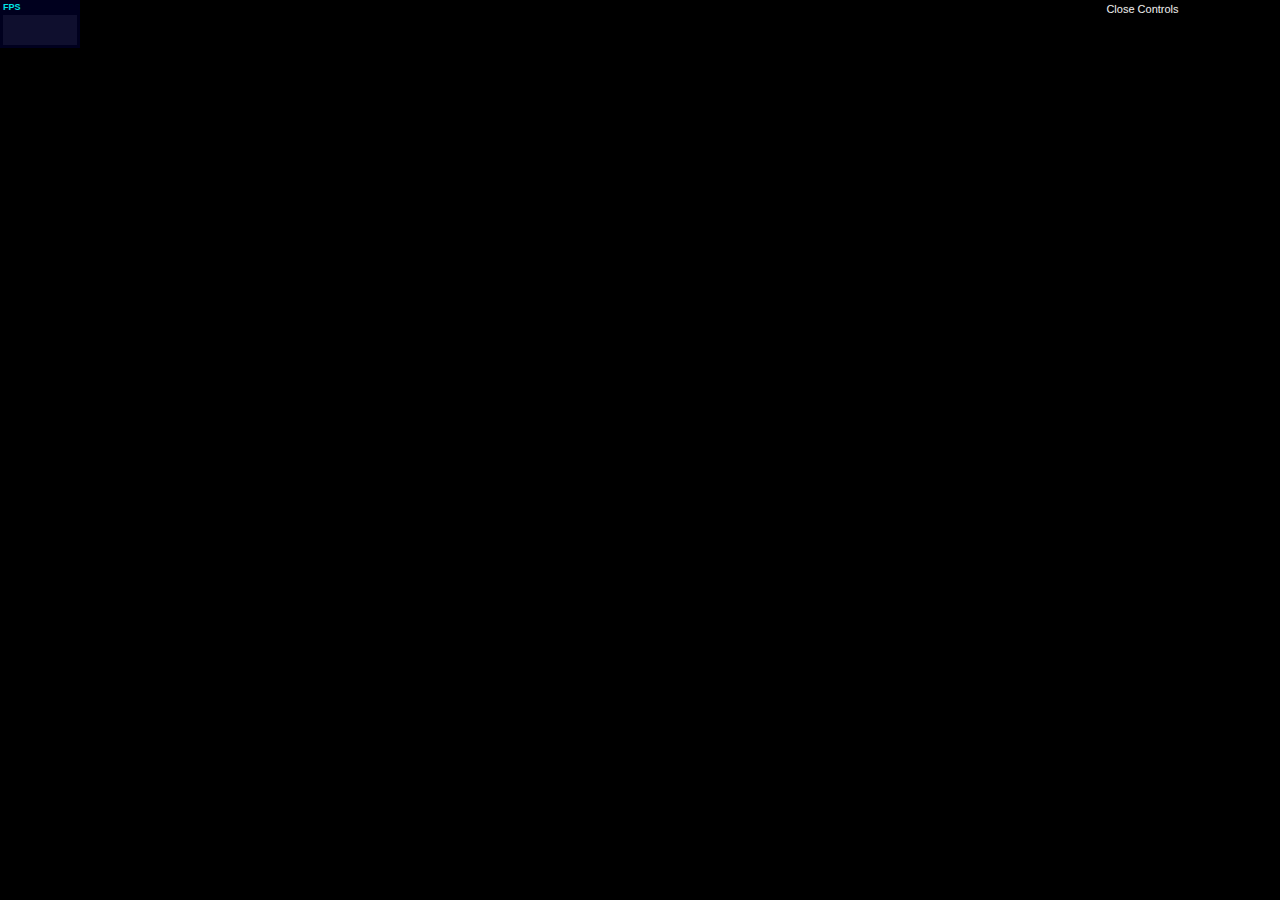
==== Main/05-fly-controls-camera.html @ 15e58cd2 "First commit" ====
<!DOCTYPE html>

<html>

<head>
    <title>Example 09.05 - Fly controls </title>
    <script type="text/javascript" src="../libs/three.js"></script>
    <script type="text/javascript" src="../libs/OBJLoader.js"></script>
    <script type="text/javascript" src="../libs/MTLLoader.js"></script>
    <script type="text/javascript" src="../libs/OBJMTLLoader.js"></script>

    <script type="text/javascript" src="../libs/stats.js"></script>
    <script type="text/javascript" src="../libs/dat.gui.js"></script>
    <script type="text/javascript" src="../libs/chroma.js"></script>
    <script type="text/javascript" src="../libs/FlyControls.js"></script>

    <style>
        body {
            /* set margin to 0 and overflow to hidden, to go fullscreen */
            margin: 0;
            overflow: hidden;
        }
    </style>
</head>
<body>

<div id="Stats-output">
</div>
<!-- Div which will hold the Output -->
<div id="WebGL-output">
</div>

<!-- Javascript code that runs our Three.js examples -->
<script type="text/javascript">

    // once everything is loaded, we run our Three.js stuff.
    function init() {


        var clock = new THREE.Clock();

        var stats = initStats();

        // create a scene, that will hold all our elements such as objects, cameras and lights.
        var scene = new THREE.Scene();

        // create a camera, which defines where we're looking at.
        var camera = new THREE.PerspectiveCamera(45, window.innerWidth / window.innerHeight, 0.1, 1000);


        // create a render and set the size
        var webGLRenderer = new THREE.WebGLRenderer();
        webGLRenderer.setClearColor(new THREE.Color(0x000, 1.0));
        webGLRenderer.setSize(window.innerWidth, window.innerHeight);
        webGLRenderer.shadowMapEnabled = true;

        // position and point the camera to the center of the scene
        camera.position.x = 100;
        camera.position.y = 100;
        camera.position.z = 300;
        camera.lookAt(new THREE.Vector3(0, 0, 0));


        var flyControls = new THREE.FlyControls(camera);

        flyControls.movementSpeed = 25;
        flyControls.domElement = document.querySelector("#WebGL-output");
        flyControls.rollSpeed = Math.PI / 24;
        flyControls.autoForward = true;
        flyControls.dragToLook = false;

        var ambientLight = new THREE.AmbientLight(0x383838);
        scene.add(ambientLight);

        // add spotlight for the shadows
        var spotLight = new THREE.SpotLight(0xffffff);
        spotLight.position.set(100, 140, 130);
        spotLight.intensity = 2;
        scene.add(spotLight);

        // add the output of the renderer to the html element
        document.getElementById("WebGL-output").appendChild(webGLRenderer.domElement);

        // call the render function
        var step = 0;


        // setup the control gui
        var controls = new function () {
            // we need the first child, since it's a multimaterial


        };

        var gui = new dat.GUI();
        var mesh;

        var loader = new THREE.OBJMTLLoader();
        var load = function (object) {
            var scale = chroma.scale(['black', 'red', 'black']);
            setRandomColors(object, scale);
            mesh = object;
            scene.add(mesh);
        };


        var texture = THREE.ImageUtils.loadTexture('../assets/textures/Metro01.JPG');
        //texture.wrapS = texture.wrapT = THREE.MirroredRepeatWrapping;
        loader.load('../assets/models/city.obj', '../assets/models/city.mtl', load);
        //texture.repeat.set( 1 , 1);


        function setCamControls() {

        }

        render();

        function setRandomColors(object, scale) {
            var children = object.children;


            if (children && children.length > 0) {
                children.forEach(function (e) {
                    setRandomColors(e, scale)
                });
            } else {
                // no children assume contains a mesh
                if (object instanceof THREE.Mesh) {

                    object.material.color = new THREE.Color(scale(Math.random()).hex());
                    if (object.material.name.indexOf("building") == 0) {
                        object.material.emissive = new THREE.Color(0x444444);
                        object.material.transparent = true;
                        object.material.opacity = 0.3;
                    }
                }
            }
        }


        function render() {
            stats.update();
            var delta = clock.getDelta();

            if (mesh) {
                //   mesh.rotation.y+=0.006;
            }


            flyControls.update(delta);
            webGLRenderer.clear();
            // render using requestAnimationFrame
            requestAnimationFrame(render);
            webGLRenderer.render(scene, camera)
        }

        function initStats() {

            var stats = new Stats();
            stats.setMode(0); // 0: fps, 1: ms

            // Align top-left
            stats.domElement.style.position = 'absolute';
            stats.domElement.style.left = '0px';
            stats.domElement.style.top = '0px';

            document.getElementById("Stats-output").appendChild(stats.domElement);

            return stats;
        }
    }
    window.onload = init;
</script>
</body>
</html>
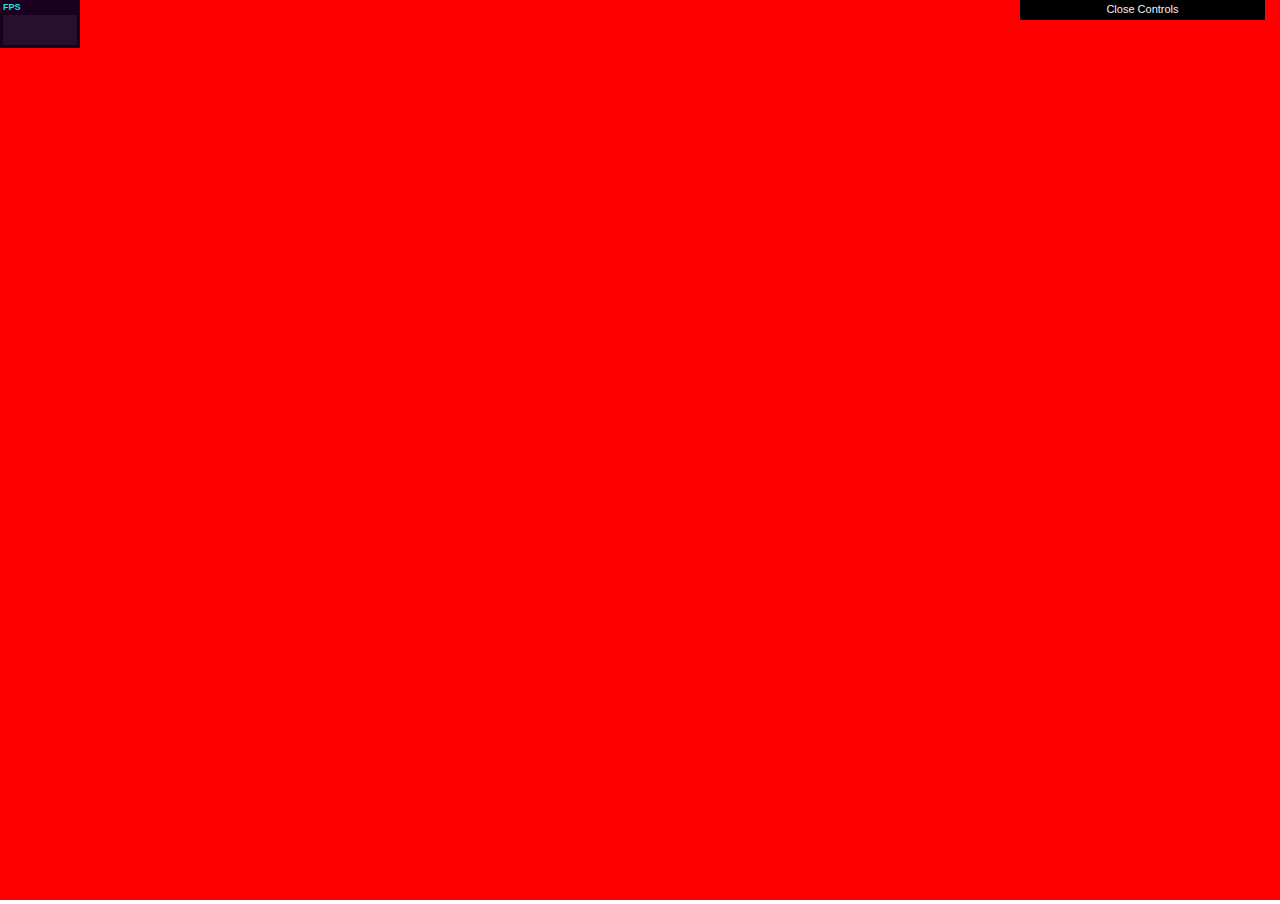
==== commit 108f9895: "changed and updated the city and readme" ====
--- a/Main/05-fly-controls-camera.html
+++ b/Main/05-fly-controls-camera.html
@@ -3,7 +3,7 @@
 <html>
 
 <head>
-    <title>Example 09.05 - Fly controls </title>
+    <title> Fly controls </title>
     <script type="text/javascript" src="../libs/three.js"></script>
     <script type="text/javascript" src="../libs/OBJLoader.js"></script>
     <script type="text/javascript" src="../libs/MTLLoader.js"></script>
@@ -33,12 +33,14 @@
 <!-- Javascript code that runs our Three.js examples -->
 <script type="text/javascript">
 
-    // once everything is loaded, we run our Three.js stuff.
+   
+
+// once everything is loaded, we run our Three.js stuff.
     function init() {
 
 
         var clock = new THREE.Clock();
-
+        
         var stats = initStats();
 
         // create a scene, that will hold all our elements such as objects, cameras and lights.
@@ -50,31 +52,42 @@
 
         // create a render and set the size
         var webGLRenderer = new THREE.WebGLRenderer();
-        webGLRenderer.setClearColor(new THREE.Color(0x000, 1.0));
+       webGLRenderer.setClearColor(new THREE.Color(0xff0000, 1.0));
         webGLRenderer.setSize(window.innerWidth, window.innerHeight);
         webGLRenderer.shadowMapEnabled = true;
+        
+
 
         // position and point the camera to the center of the scene
-        camera.position.x = 100;
-        camera.position.y = 100;
-        camera.position.z = 300;
-        camera.lookAt(new THREE.Vector3(0, 0, 0));
+        camera.position.x = 0;
+        camera.position.y = 40;
+        camera.position.z = -300;
+        camera.lookAt(new THREE.Vector3(0, 60, 0));
+   
 
-
+        //declares object flycontrol as camera
         var flyControls = new THREE.FlyControls(camera);
 
         flyControls.movementSpeed = 25;
         flyControls.domElement = document.querySelector("#WebGL-output");
         flyControls.rollSpeed = Math.PI / 24;
-        flyControls.autoForward = true;
+        flyControls.autoForward = false;
         flyControls.dragToLook = false;
+        
 
-        var ambientLight = new THREE.AmbientLight(0x383838);
-        scene.add(ambientLight);
+      
+        
 
         // add spotlight for the shadows
         var spotLight = new THREE.SpotLight(0xffffff);
-        spotLight.position.set(100, 140, 130);
+        spotLight.position.set(100 ,300, -300);
+        spotLight.intensity = 1;
+        scene.add(spotLight);
+        scene.fog = new THREE.Fog(0xff0000, 100, 1000);
+
+                // add spotlight for the shadows
+                var spotLight = new THREE.SpotLight(0xff0000);
+        spotLight.position.set(200 ,200, 500);
         spotLight.intensity = 2;
         scene.add(spotLight);
 
@@ -83,6 +96,9 @@
 
         // call the render function
         var step = 0;
+
+
+ 
 
 
         // setup the control gui
@@ -97,22 +113,23 @@
 
         var loader = new THREE.OBJMTLLoader();
         var load = function (object) {
-            var scale = chroma.scale(['black', 'red', 'black']);
-            setRandomColors(object, scale);
+      //      var scale = chroma.scale(['black', 'red', 'black']);
+      //      setRandomColors(object, scale);
             mesh = object;
             scene.add(mesh);
+
         };
 
 
-        var texture = THREE.ImageUtils.loadTexture('../assets/textures/Metro01.JPG');
-        //texture.wrapS = texture.wrapT = THREE.MirroredRepeatWrapping;
-        loader.load('../assets/models/city.obj', '../assets/models/city.mtl', load);
-        //texture.repeat.set( 1 , 1);
+
+       loader.load('../assets/models/city.obj', '../assets/models/city.mtl', load);
 
 
         function setCamControls() {
 
         }
+
+
 
         render();
 
@@ -122,17 +139,17 @@
 
             if (children && children.length > 0) {
                 children.forEach(function (e) {
-                    setRandomColors(e, scale)
+   //                 setRandomColors(e, scale)
                 });
             } else {
                 // no children assume contains a mesh
                 if (object instanceof THREE.Mesh) {
 
-                    object.material.color = new THREE.Color(scale(Math.random()).hex());
+  //                  object.material.color = new THREE.Color(scale(Math.random()).hex());
                     if (object.material.name.indexOf("building") == 0) {
-                        object.material.emissive = new THREE.Color(0x444444);
-                        object.material.transparent = true;
-                        object.material.opacity = 0.3;
+             //           object.material.emissive = new THREE.Color(0x444444);
+            //            object.material.transparent = true;
+            //            object.material.opacity = 0.5;
                     }
                 }
             }
